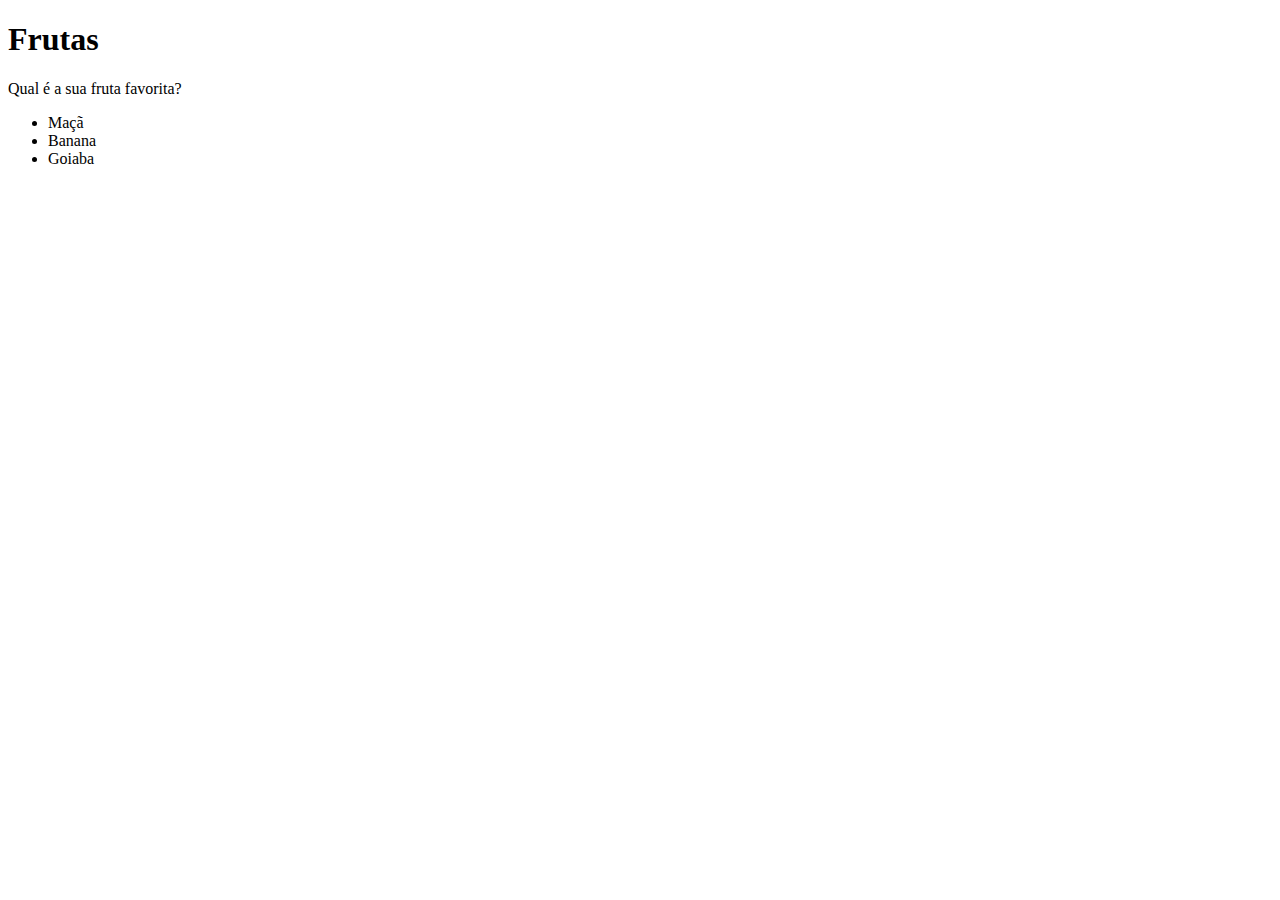
==== fundamentos/secao-02-introducao-a-html-e-css/dia-2-HTMLCSS/index.html @ c1dbb34c "Iniciando exercícios com CSS" ====
<!DOCTYPE html>
<html lang="pt-br">
  <head>
    <meta charset="UTF-8">
    <title>HTML</title>
    <style></style>
  </head>
  <body>
    <h1>Frutas</h1>
    <p>Qual é a sua fruta favorita?</p>
    <ul>
      <li>Maçã</li>
      <li>Banana</li>
      <li>Goiaba</li>
    </ul>
  </body>
</html>
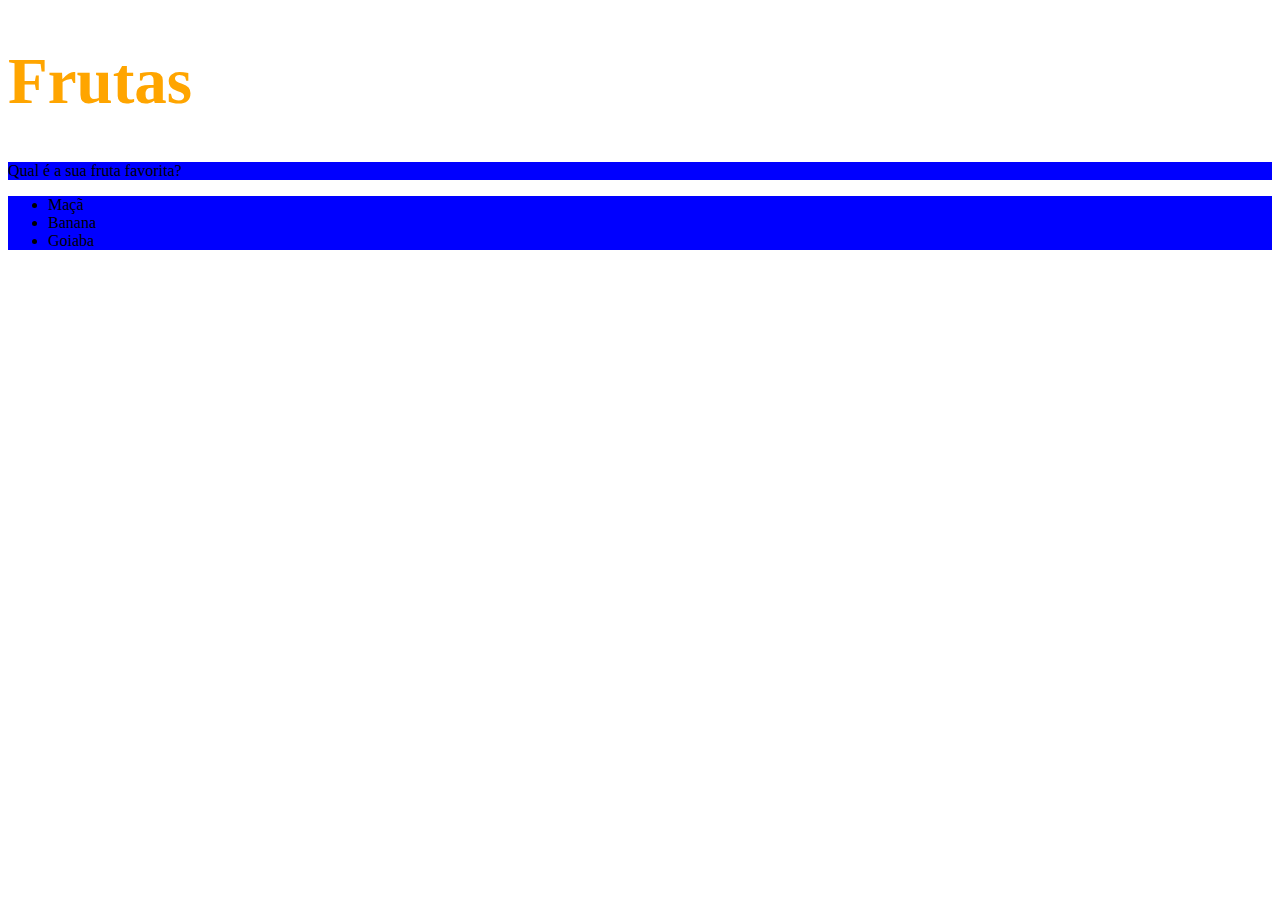
==== commit 78d96a7c: "Primeiro exercício com CSS, midificando cores de fundo e tamanho de fonte. Criação de class" ====
--- a/fundamentos/secao-02-introducao-a-html-e-css/dia-2-HTMLCSS/index.html
+++ b/fundamentos/secao-02-introducao-a-html-e-css/dia-2-HTMLCSS/index.html
@@ -3,12 +3,21 @@
   <head>
     <meta charset="UTF-8">
     <title>HTML</title>
-    <style></style>
+    <style>
+    
+    h1 {
+       font-size: 65px; color: orange
+    }
+
+    .bg{
+        background-color: blue;
+    }
+    </style>
   </head>
   <body>
     <h1>Frutas</h1>
-    <p>Qual é a sua fruta favorita?</p>
-    <ul>
+    <p class="bg">Qual é a sua fruta favorita?</p>
+    <ul id="fruits" class="bg">
       <li>Maçã</li>
       <li>Banana</li>
       <li>Goiaba</li>
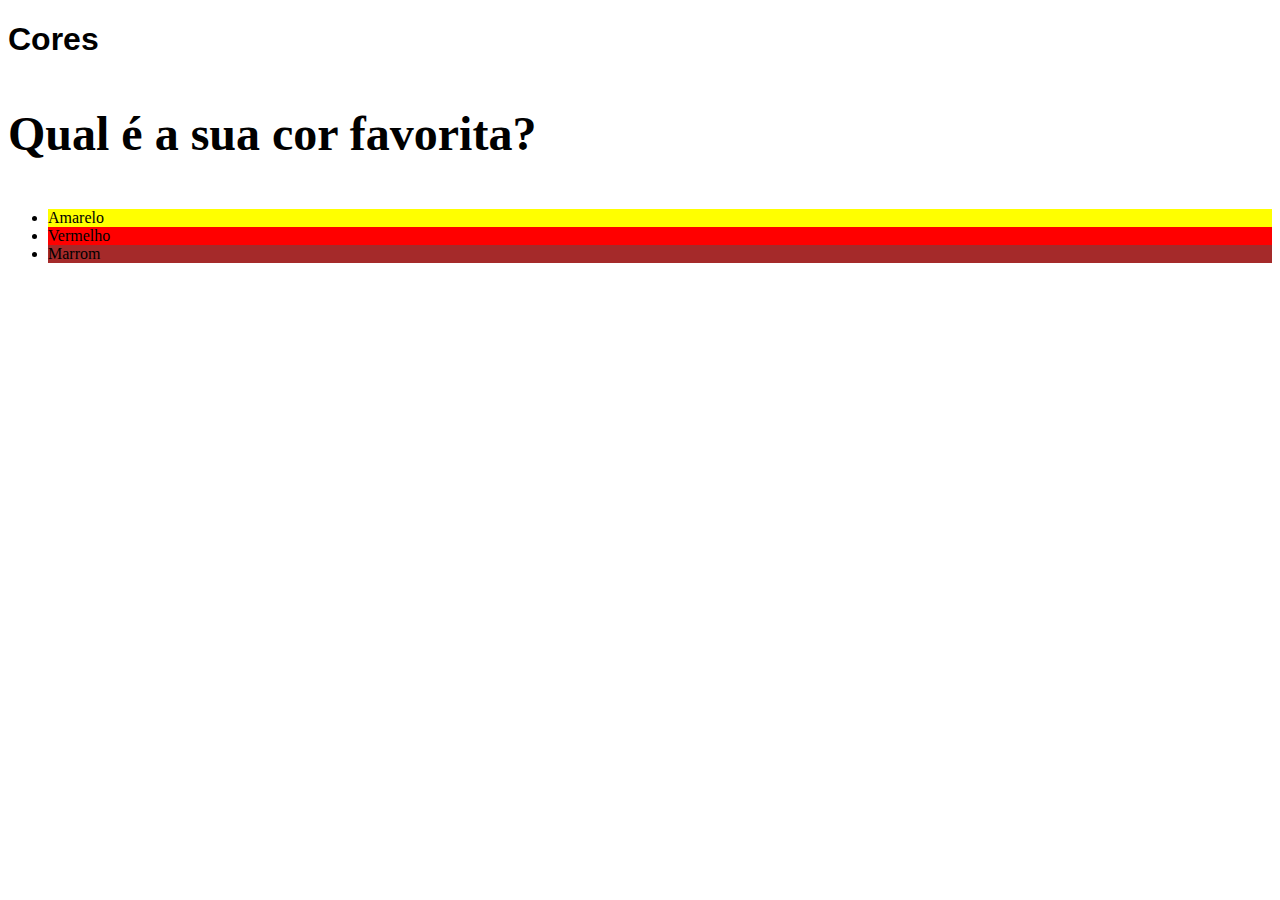
==== commit f4b6ad69: "Usando CSS para trocar fontes, cores e estilicações nos textos." ====
--- a/fundamentos/secao-02-introducao-a-html-e-css/dia-2-HTMLCSS/index.html
+++ b/fundamentos/secao-02-introducao-a-html-e-css/dia-2-HTMLCSS/index.html
@@ -4,23 +4,37 @@
     <meta charset="UTF-8">
     <title>HTML</title>
     <style>
-    
-    h1 {
-       font-size: 65px; color: orange
-    }
+      h1 {
+        font-family: sans-serif;
+      }
+      p {
+        font-weight: 600;
+        font-size: 3em;
+      }
+      body {
+        font-size: 16px;
+      }
 
-    .bg{
-        background-color: blue;
-    }
+      #yellow {
+        background-color: yellow;
+      }
+
+      #red{
+        background-color: red;
+      }
+
+      #brown{
+        background-color: brown;
+      }
     </style>
   </head>
   <body>
-    <h1>Frutas</h1>
-    <p class="bg">Qual é a sua fruta favorita?</p>
-    <ul id="fruits" class="bg">
-      <li>Maçã</li>
-      <li>Banana</li>
-      <li>Goiaba</li>
+    <h1>Cores</h1>
+    <p>Qual é a sua cor favorita?</p>
+    <ul>
+      <li id="yellow">Amarelo</li>
+      <li id="red">Vermelho</li>
+      <li id="brown">Marrom</li>
     </ul>
   </body>
 </html>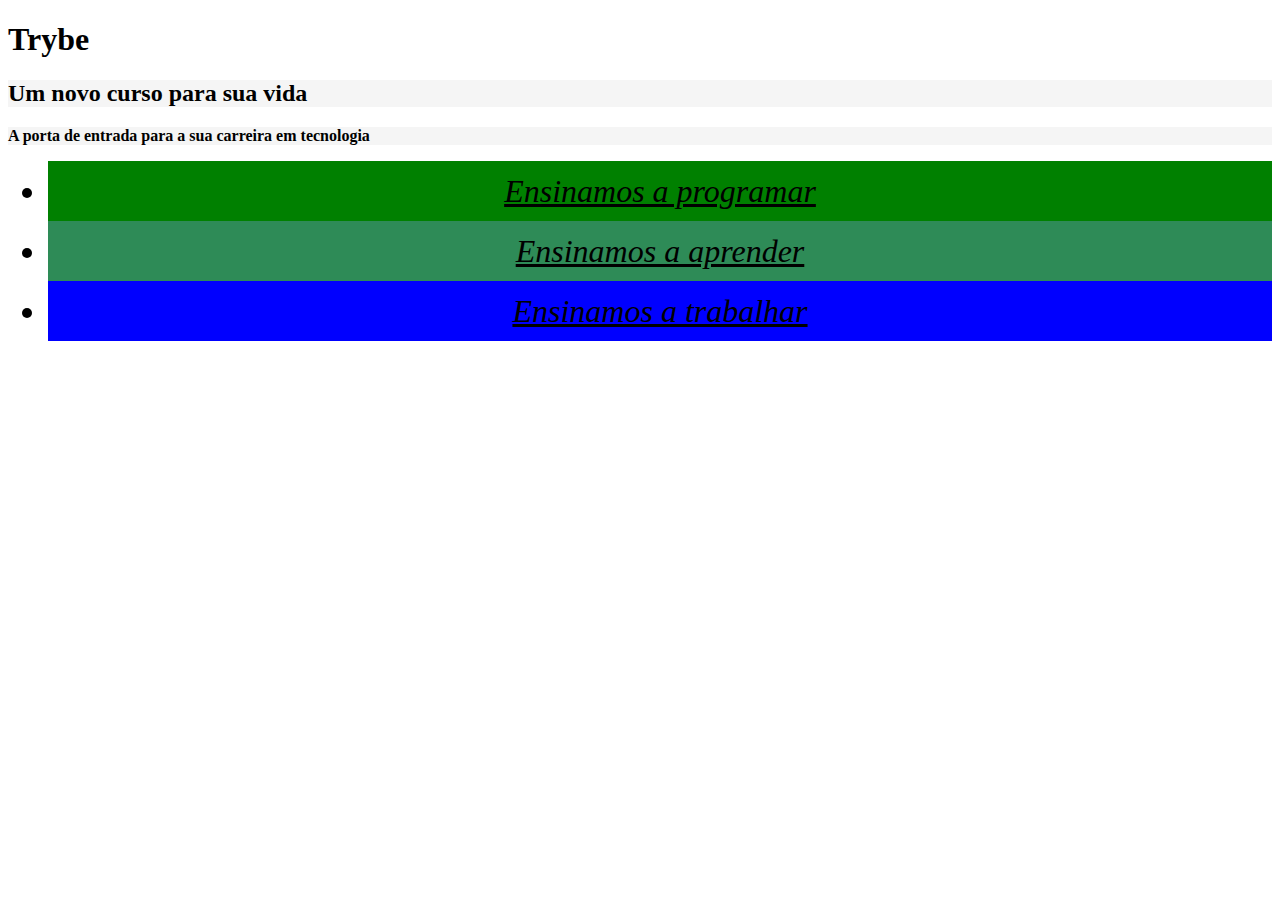
==== commit c7a4b0f6: "Aprendendo a criar um arquivo .css para ter um padrão de estilo em um site com várias páginas." ====
--- a/fundamentos/secao-02-introducao-a-html-e-css/dia-2-HTMLCSS/index.html
+++ b/fundamentos/secao-02-introducao-a-html-e-css/dia-2-HTMLCSS/index.html
@@ -2,39 +2,17 @@
 <html lang="pt-br">
   <head>
     <meta charset="UTF-8">
-    <title>HTML</title>
-    <style>
-      h1 {
-        font-family: sans-serif;
-      }
-      p {
-        font-weight: 600;
-        font-size: 3em;
-      }
-      body {
-        font-size: 16px;
-      }
-
-      #yellow {
-        background-color: yellow;
-      }
-
-      #red{
-        background-color: red;
-      }
-
-      #brown{
-        background-color: brown;
-      }
-    </style>
+    <title>Trybe</title>
+    <link rel="stylesheet" type="text/css" href="style.css">
   </head>
   <body>
-    <h1>Cores</h1>
-    <p>Qual é a sua cor favorita?</p>
+    <h1>Trybe</h1>
+    <h2 class="cor-de-fundo">Um novo curso para sua vida</h2>
+    <p class="cor-de-fundo">A porta de entrada para a sua carreira em tecnologia</p>
     <ul>
-      <li id="yellow">Amarelo</li>
-      <li id="red">Vermelho</li>
-      <li id="brown">Marrom</li>
+      <li id="verde">Ensinamos a programar</li>
+      <li id="verde-escuro">Ensinamos a aprender</li>
+      <li id="azul">Ensinamos a trabalhar</li>
     </ul>
   </body>
 </html>--- a/fundamentos/secao-02-introducao-a-html-e-css/dia-2-HTMLCSS/style.css
+++ b/fundamentos/secao-02-introducao-a-html-e-css/dia-2-HTMLCSS/style.css
@@ -0,0 +1,39 @@
+<style>
+      h1 {
+        color: seagreen;
+        font-size: 65px;
+        font-family: sans-serif, Helvetica; 
+      }
+
+      .cor-de-fundo {
+        background-color: whitesmoke;
+      }
+
+      p {
+        font-weight: 600;
+      }
+
+      body {
+        font-size: 16px;
+      }
+
+      li {
+        font-style: italic;
+        line-height: 60px;
+        text-align: center;
+        text-decoration: underline;
+        font-size: 2em;
+      }
+
+      #verde {
+        background-color: green;
+      }
+
+      #verde-escuro {
+        background-color: seagreen;
+      }
+
+      #azul {
+        background-color: blue;
+      }
+    </style>